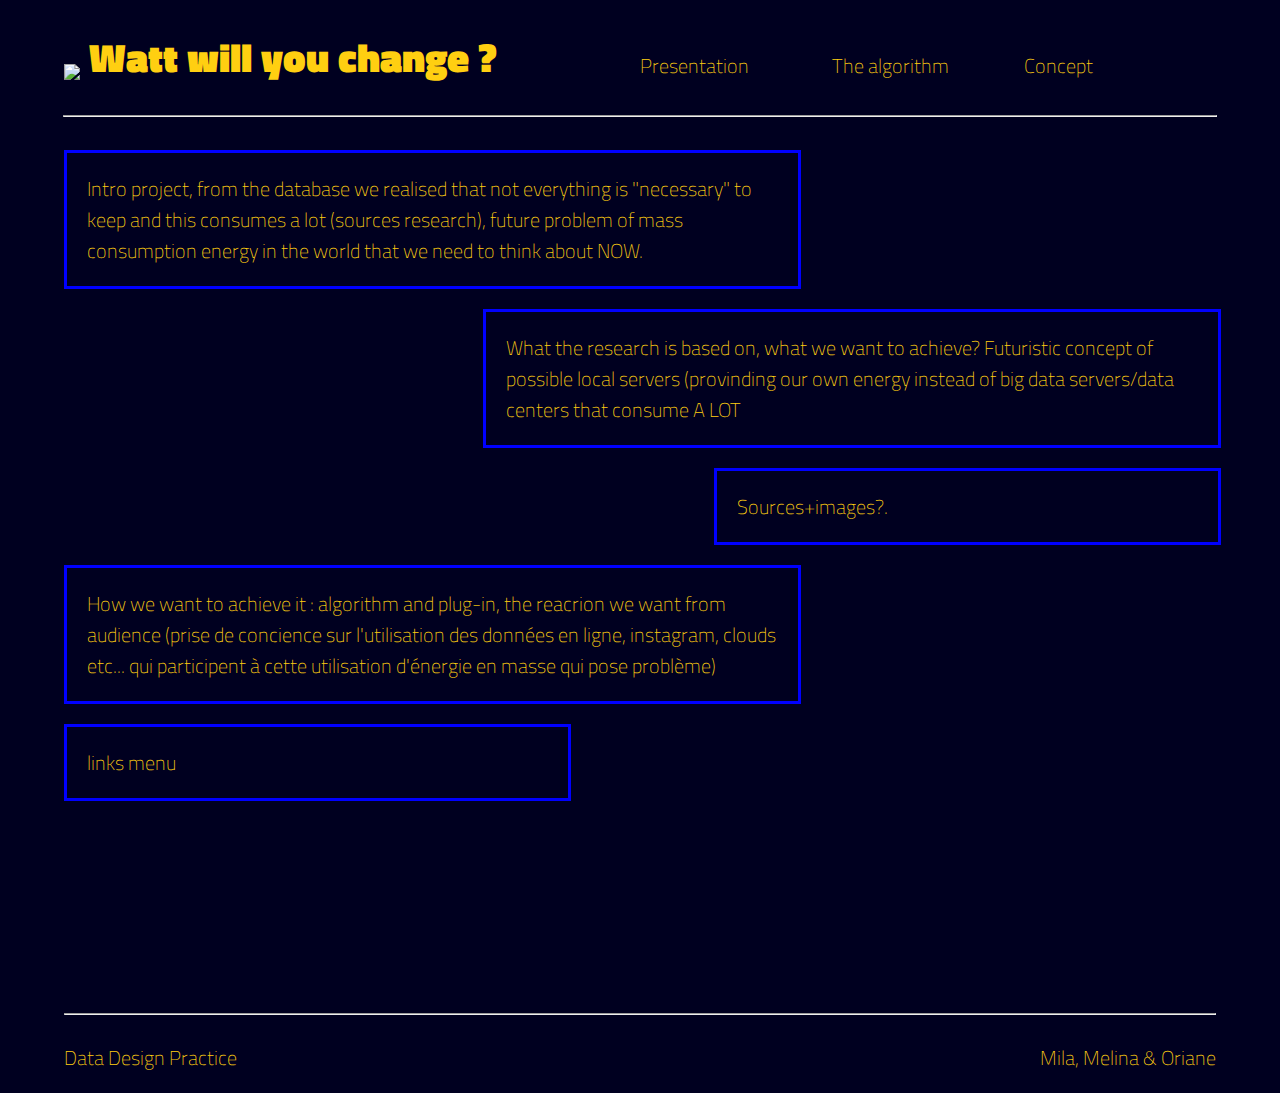
==== index.html @ 75c13708 "Add files via upload" ====
<!DOCTYPE html>
<html>

    <link rel="stylesheet" type="text/css" href="stylesheet.css">

<head>
    <script src="countup.js" type="text/javascript"></script>
    <link href="https://fonts.googleapis.com/css?family=Titillium+Web:700" rel="stylesheet"> 
    <title>Watt?</title>
</head>

<body>



<header>
<h1 style="margin-left: 5%"><img src="lightning.png" style="width: 50px;" align="middle"> <b>Watt will you change ?</b></h1>

<a href="index.html"><h3 style="position: absolute; top: 30px; left:50%">Presentation</h3></a>
<a href="algorithm.html"><h3 style="position: absolute; top: 30px; left:65%">The algorithm</h3></a>
<a href="plugin.html"><h3 style="position: absolute; top: 30px; left:80%">Concept</h3></a>


<hr style="color: #ffcf11; width: 90%">

</header>



	<div class="container">


        <div class="box">
        <h3 style="font-weight: lighter;"> Intro project, from the database we realised that not everything is "necessary" to keep and this consumes a lot (sources research), future problem of mass consumption energy in the world that we need to think about NOW.</h3></div>     


    	<div class="box2">
    	<h3 style="font-weight: lighter"> What the research is based on, what we want to achieve? Futuristic concept of possible local servers (provinding our own energy instead of big data servers/data centers that consume A LOT</h3></div>


        <div class="box2" style="width: 40%; margin-top: 20px; left: 56.4%">
        <h3 style="font-weight: lighter;">Sources+images?.</h3></div>


    	<div class="box3">
        <h3 style="font-weight: lighter;"> How we want to achieve it : algorithm and plug-in, the reacrion we want from audience (prise de concience sur l'utilisation des données en ligne, instagram, clouds etc... qui participent à cette utilisation d'énergie en masse qui pose problème) </h3></div>

       
        <div class="box3" style="width: 40%;">
        <h3 style="font-weight: lighter;">links menu</h3></div>

        <br>
        <br>
        <br>
        <br>
        <br>
        <br>
        <br>
        <br>
        <br>
        <br>
        <br>
        <br>


    


<footer>

    <hr style="color: #ffcf11;">
    <h3 style="position: absolute;"> Data Design Practice </h3>
    <h3 style="right:0; position: absolute;">Mila, Melina & Oriane</h3>
    
</footer>


</div>




        




</body>



</html>
---- stylesheet.css ----
body {
	background-color: #000020; 
	font-family: 'Raleway', sans-serif; 
	font-size: 15px; 
	color: #ffcf11;
}

h1 {
	font-family: 'Titillium Web', sans-serif;
	font-size: 40px; 
	color: #ffcf11;
}

h2 { 
	font-family: 'Raleway', sans-serif; 
	font-size: 40px; 
	color: #ffcf11;
}

h3 {
	font-family: 'Titillium Web', sans-serif; 
	font-size: 20px; 
	color: #ffcf11;
	font-weight: lighter;
}

h4 {
	font-family: 'Titillium Web', sans-serif; 
	font-size: 120px; 
	color: #ffcf11;
	font-weight: lighter;
	text-align: center;
}

header{
  position: fixed;
  left: 0;
  top: 0px;
  width: 100%;
  height: 130px;
  background-color: #000020; 
  z-index: 1;
}

footer{
  bottom: 0;
  width: 100%;
  text-align: left;
  height: 80px;
}

a{
  text-decoration: none;
}



.box {
  position: relative;
  width: 60%;
  border: 3px solid blue;
  padding-top: 0px;
  padding-left: 20px;
  padding-right: 20px;
  margin: 0px;
}

.box2 {
  position: relative;
  padding-left: 20px;
  padding-right: 20px;
  left: 36.4%;
  width: 60%;
  border: 3px solid blue;
  right:0;
  margin-top: 20px;
}

.box3 {
  position: relative;
  padding-left: 20px;
  padding-right: 20px;
  width:60%;
  border: 3px solid blue;
  margin-top: 20px;
  
}

.container {
  position: absolute;
  left: 5%;
  width: 90%;
  top: 150px;
}
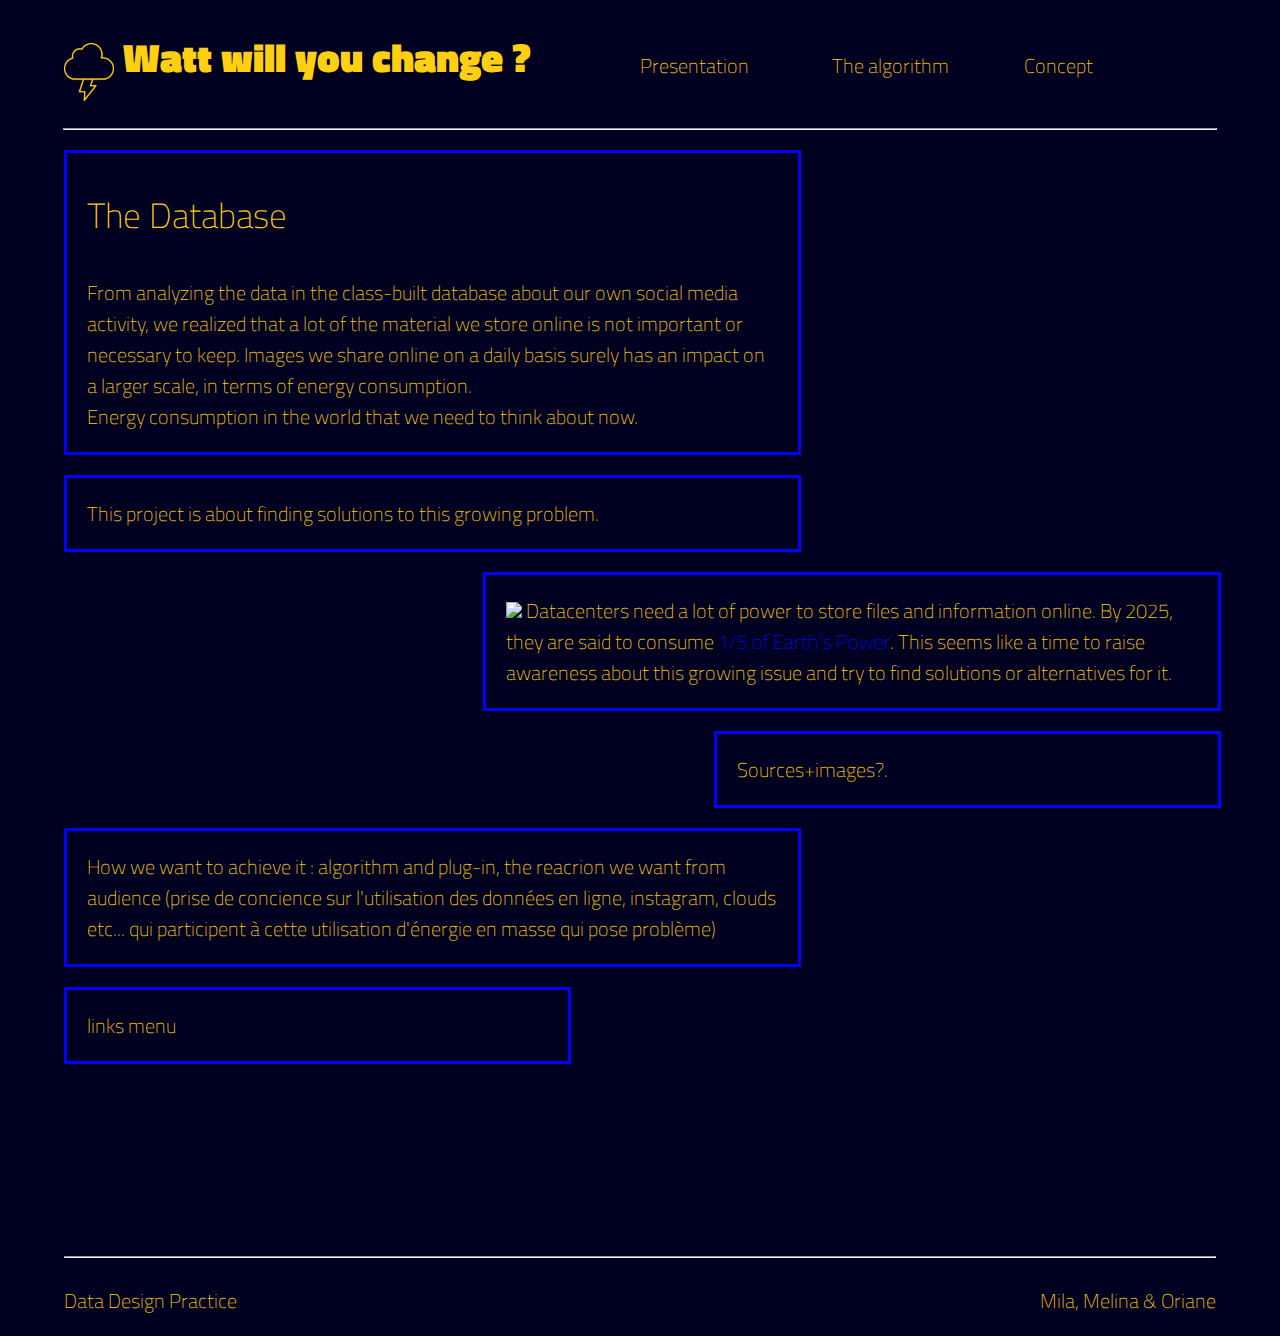
==== commit d5cad9b3: "Add files via upload" ====
--- a/index.html
+++ b/index.html
@@ -30,23 +30,24 @@
 	<div class="container">
 
 
-        <div class="box">
-        <h3 style="font-weight: lighter;"> Intro project, from the database we realised that not everything is "necessary" to keep and this consumes a lot (sources research), future problem of mass consumption energy in the world that we need to think about NOW.</h3></div>     
+        <div class="box"><h3 style="font-weight: lighter; font-size:35px; padding: 0px;">The Database</h3>
+        <h3 style="font-weight: lighter;">From analyzing the data in the class-built database about our own social media activity, we realized that a lot of the material we store online is not important or necessary to keep. Images we share online on a daily basis surely has an impact on a larger scale, in terms of energy consumption. <br> Energy consumption in the world that we need to think about now. </h3></div>
+        <div class="box" style="top:20px;"><h3>This project is about finding solutions to this growing problem.</h3></div>     
 
 
-    	<div class="box2">
-    	<h3 style="font-weight: lighter"> What the research is based on, what we want to achieve? Futuristic concept of possible local servers (provinding our own energy instead of big data servers/data centers that consume A LOT</h3></div>
+    	<div class="box2" style="top: 20px">
+    	<h3 style="font-weight: lighter"> <img src="datacenter.jpg" style="width: 100%; bottom: 20px"> Datacenters need a lot of power to store files and information online. By 2025, they are said to consume <a href="https://data-economy.com/data-centres-world-will-consume-1-5-earths-power-2025/">1/5 of Earth's Power</a>. This seems like a time to raise awareness about this growing issue and try to find solutions or alternatives for it.</h3></div>
 
 
-        <div class="box2" style="width: 40%; margin-top: 20px; left: 56.4%">
+        <div class="box2" style="width: 40%; margin-top: 20px; left: 56.4%; top: 20px;">
         <h3 style="font-weight: lighter;">Sources+images?.</h3></div>
 
 
-    	<div class="box3">
+    	<div class="box3" style="top: 20px;">
         <h3 style="font-weight: lighter;"> How we want to achieve it : algorithm and plug-in, the reacrion we want from audience (prise de concience sur l'utilisation des données en ligne, instagram, clouds etc... qui participent à cette utilisation d'énergie en masse qui pose problème) </h3></div>
 
        
-        <div class="box3" style="width: 40%;">
+        <div class="box3" style="width: 40%; top: 20px;">
         <h3 style="font-weight: lighter;">links menu</h3></div>
 
         <br>
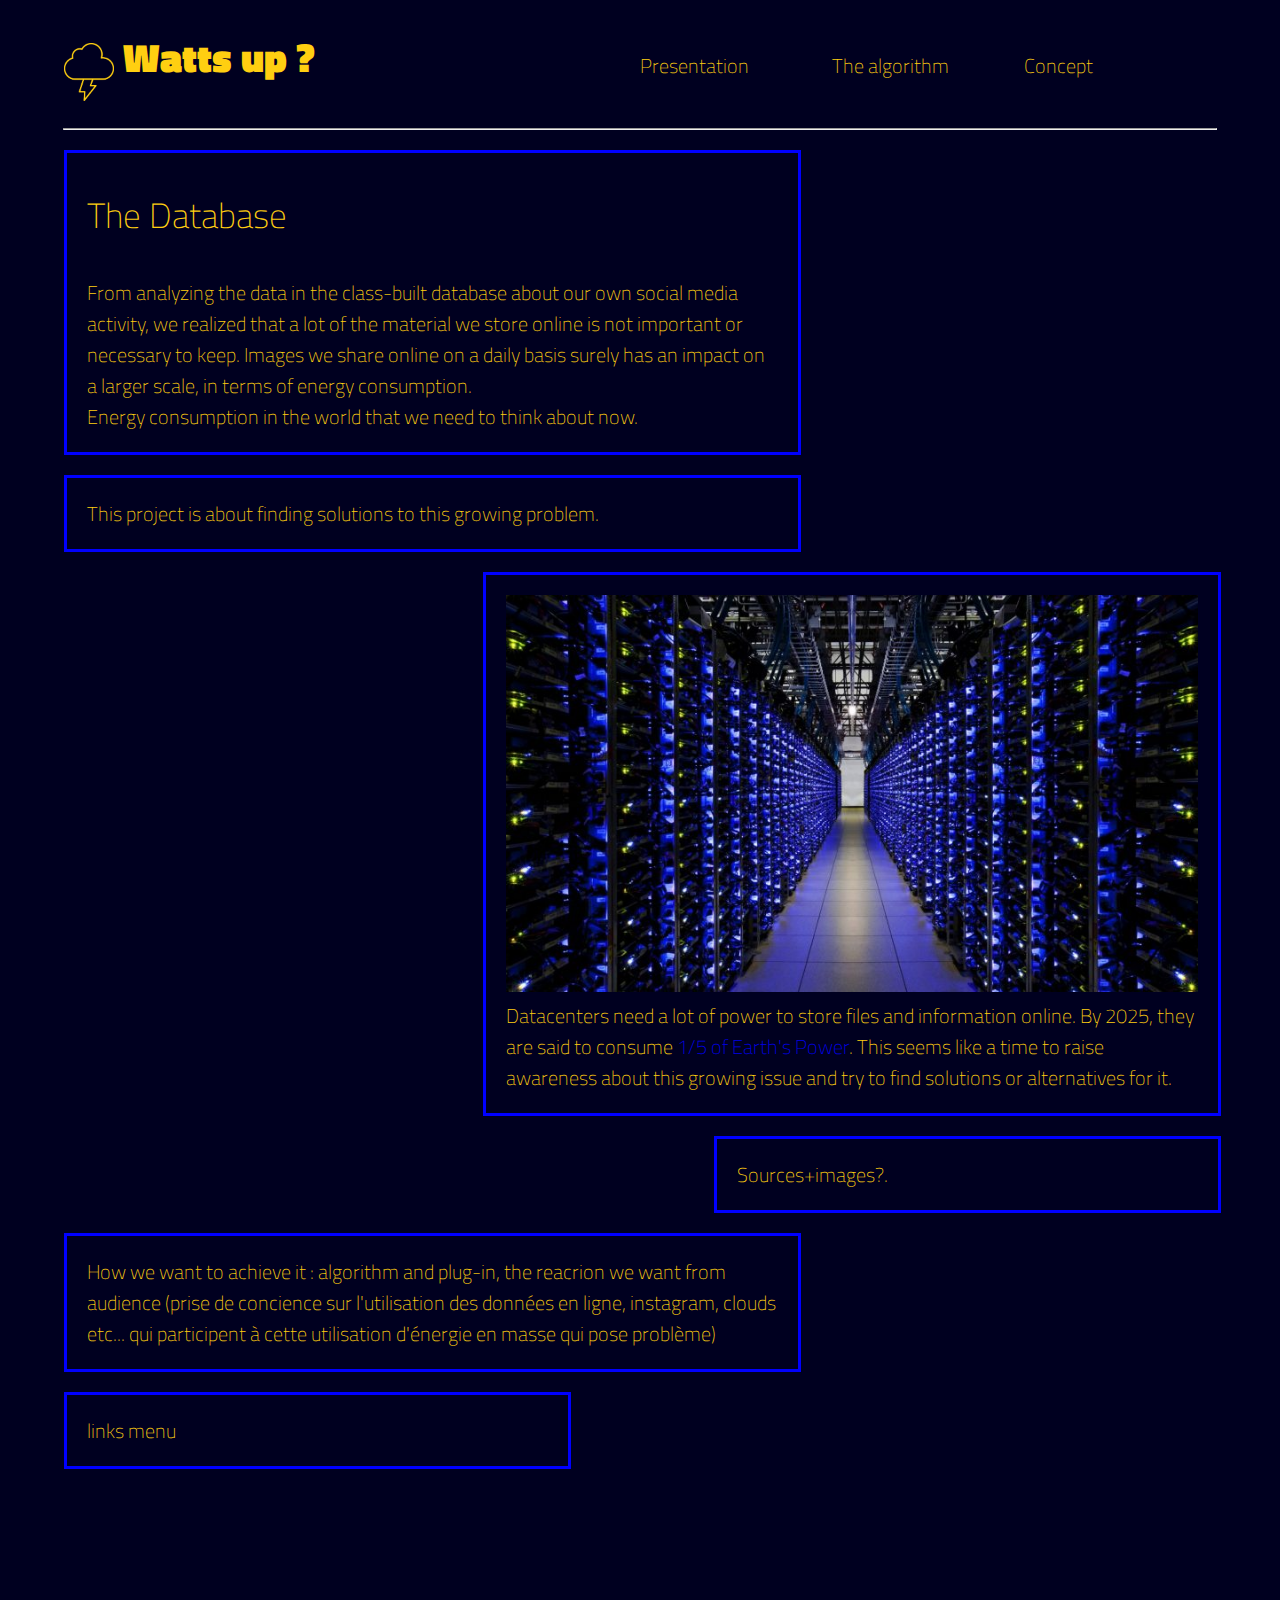
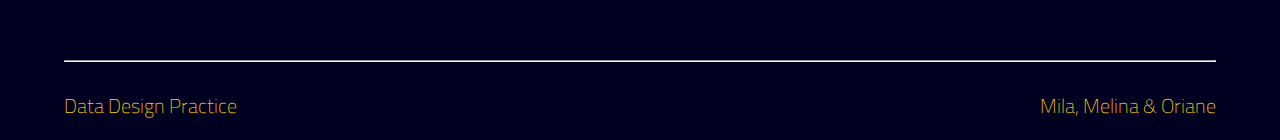
==== commit 7009bfbe: "Add files via upload" ====
--- a/index.html
+++ b/index.html
@@ -14,7 +14,7 @@
 
 
 <header>
-<h1 style="margin-left: 5%"><img src="lightning.png" style="width: 50px;" align="middle"> <b>Watt will you change ?</b></h1>
+<h1 style="margin-left: 5%"><img src="lightning.png" style="width: 50px;" align="middle"> <b>Watts up ?</b></h1>
 
 <a href="index.html"><h3 style="position: absolute; top: 30px; left:50%">Presentation</h3></a>
 <a href="algorithm.html"><h3 style="position: absolute; top: 30px; left:65%">The algorithm</h3></a>
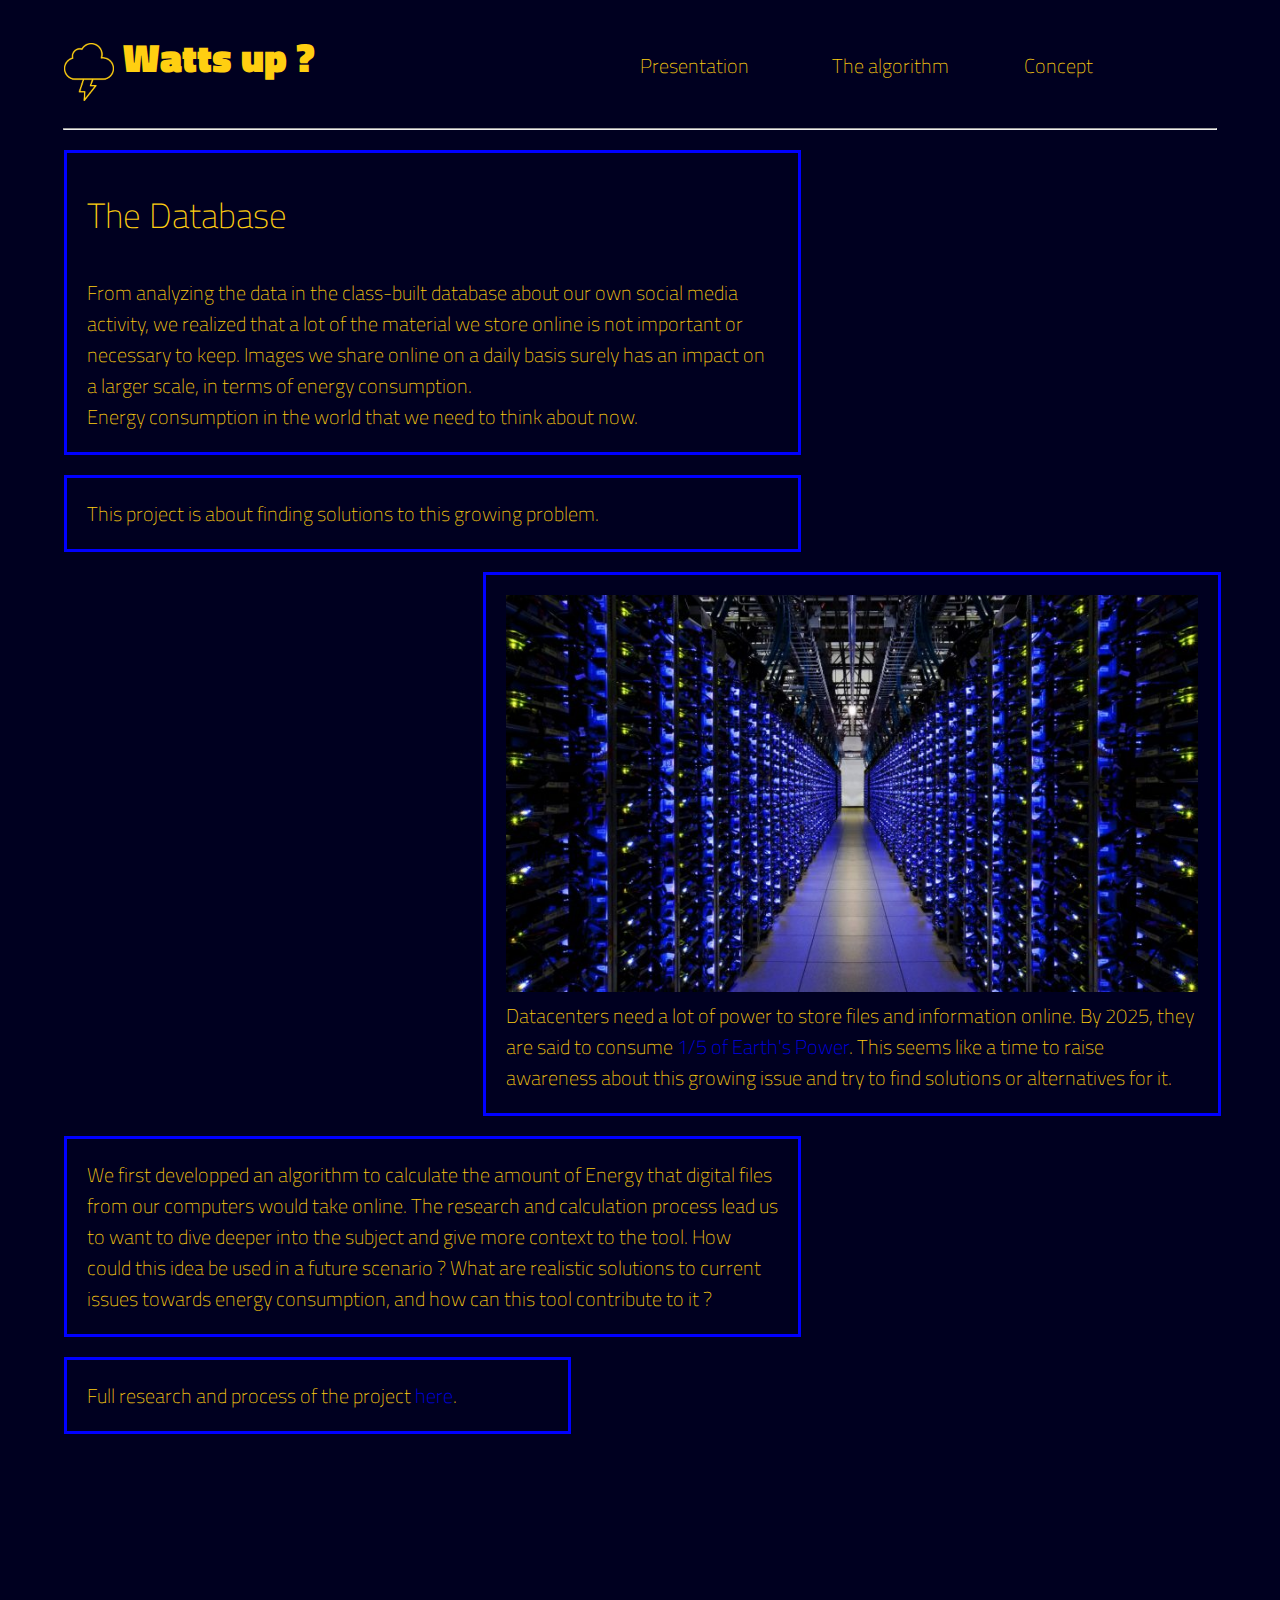
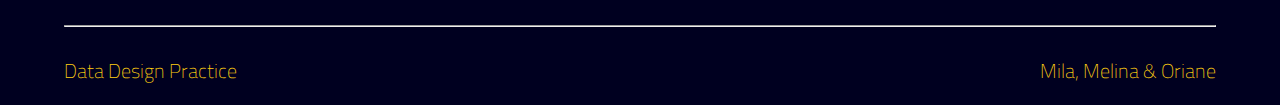
==== commit fdbec4ec: "Add files via upload" ====
--- a/index.html
+++ b/index.html
@@ -39,16 +39,13 @@
     	<h3 style="font-weight: lighter"> <img src="datacenter.jpg" style="width: 100%; bottom: 20px"> Datacenters need a lot of power to store files and information online. By 2025, they are said to consume <a href="https://data-economy.com/data-centres-world-will-consume-1-5-earths-power-2025/">1/5 of Earth's Power</a>. This seems like a time to raise awareness about this growing issue and try to find solutions or alternatives for it.</h3></div>
 
 
-        <div class="box2" style="width: 40%; margin-top: 20px; left: 56.4%; top: 20px;">
-        <h3 style="font-weight: lighter;">Sources+images?.</h3></div>
-
 
     	<div class="box3" style="top: 20px;">
-        <h3 style="font-weight: lighter;"> How we want to achieve it : algorithm and plug-in, the reacrion we want from audience (prise de concience sur l'utilisation des données en ligne, instagram, clouds etc... qui participent à cette utilisation d'énergie en masse qui pose problème) </h3></div>
+        <h3 style="font-weight: lighter;">We first developped an algorithm to calculate the amount of Energy that digital files from our computers would take online. The research and calculation process lead us to want to dive deeper into the subject and give more context to the tool. How could this idea be used in a future scenario ? What are realistic solutions to current issues towards energy consumption, and how can this tool contribute to it ?</h3></div>
 
        
         <div class="box3" style="width: 40%; top: 20px;">
-        <h3 style="font-weight: lighter;">links menu</h3></div>
+        <h3 style="font-weight: lighter;">Full research and process of the project <a href="https://docs.google.com/document/d/1PHPtGbBAEGOXP_Zv4ZS8H8__CLCT7mfAe1dHQfUHq6E/edit?usp=sharing"> here</a>.</h3></div>
 
         <br>
         <br>
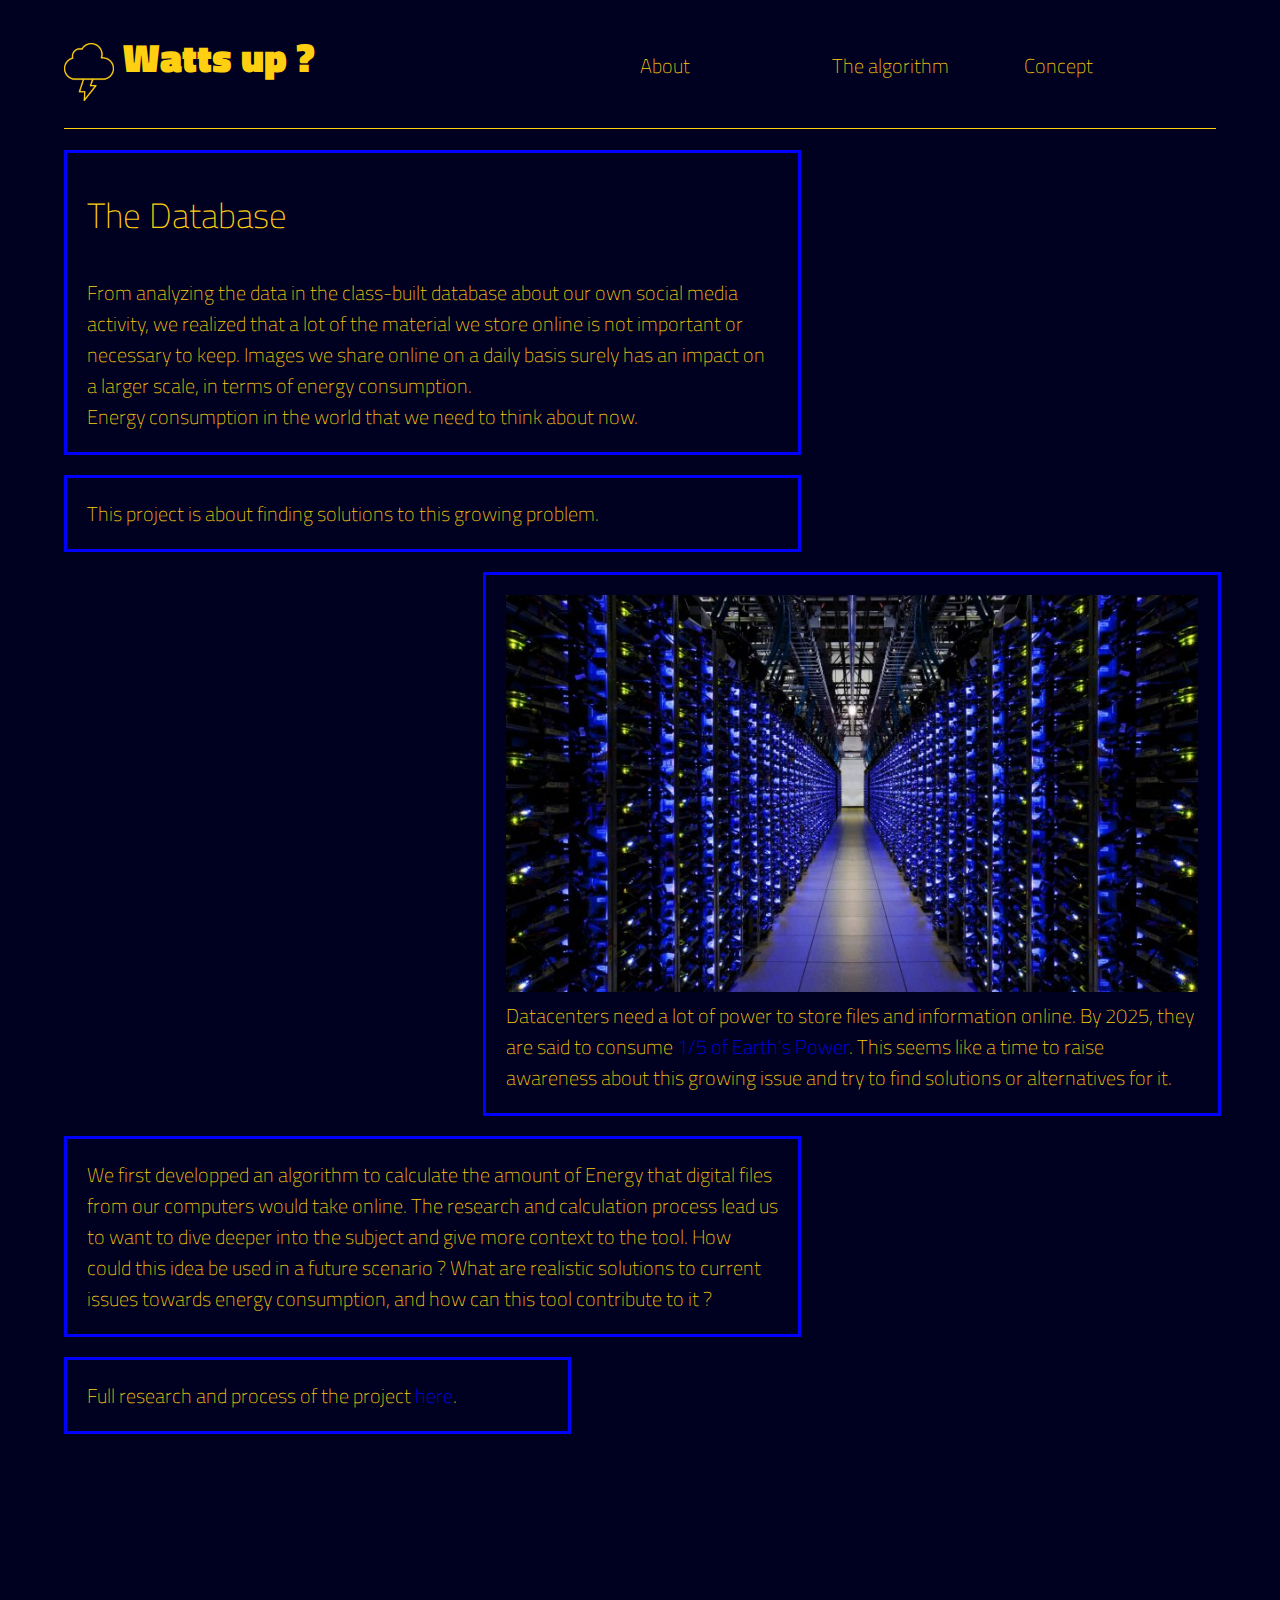
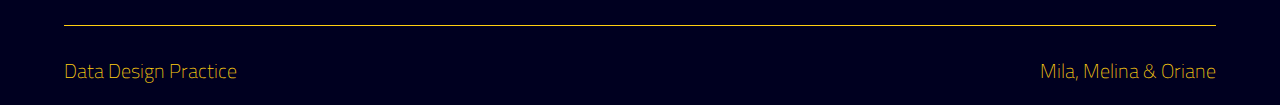
==== commit 8ba60411: "Update index.html" ====
--- a/index.html
+++ b/index.html
@@ -16,12 +16,12 @@
 <header>
 <h1 style="margin-left: 5%"><img src="lightning.png" style="width: 50px;" align="middle"> <b>Watts up ?</b></h1>
 
-<a href="index.html"><h3 style="position: absolute; top: 30px; left:50%">Presentation</h3></a>
+<a href="index.html"><h3 style="position: absolute; top: 30px; left:50%">About</h3></a>
 <a href="algorithm.html"><h3 style="position: absolute; top: 30px; left:65%">The algorithm</h3></a>
 <a href="plugin.html"><h3 style="position: absolute; top: 30px; left:80%">Concept</h3></a>
 
 
-<hr style="color: #ffcf11; width: 90%">
+<hr style="border-color: #ffcf11; width: 90%">
 
 </header>
 
@@ -87,4 +87,4 @@
 
 
 
-</html>+</html>
--- a/stylesheet.css
+++ b/stylesheet.css
@@ -13,7 +13,7 @@
 
 h2 { 
 	font-family: 'Raleway', sans-serif; 
-	font-size: 40px; 
+	font-size: 70px; 
 	color: #ffcf11;
 }
 
@@ -31,6 +31,8 @@
 	font-weight: lighter;
 	text-align: center;
 }
+
+
 
 header{
   position: fixed;
@@ -53,6 +55,10 @@
   text-decoration: none;
 }
 
+
+hr { height: 1px;
+    border: 0; border-top: 1px solid #ffcf11;
+    padding: 0; }
 
 
 .box {
@@ -93,7 +99,37 @@
   top: 150px;
 }
 
+input[type=file] {
+  cursor: pointer;
+  width: 180px;
+  height: 34px;
+  overflow: hidden;
+}
+
+input[type=file]:before {
+  width: 158px;
+  height: 32px;
+  font-size: 16px;
+  line-height: 32px;
+   color: #000020;
+  content: 'Select your files';
+  display: inline-block;
+  background: #ffcf11;
+  border: 1px solid #000;
+  padding: 0 10px;
+  text-align: center;
+  font-family: 'Titillium Web', sans-serif; 
+  
+  
+}
+
+input[type=file]::-webkit-file-upload-button {
+  visibility: hidden;
+  
+}
 
 
 
 
+
+
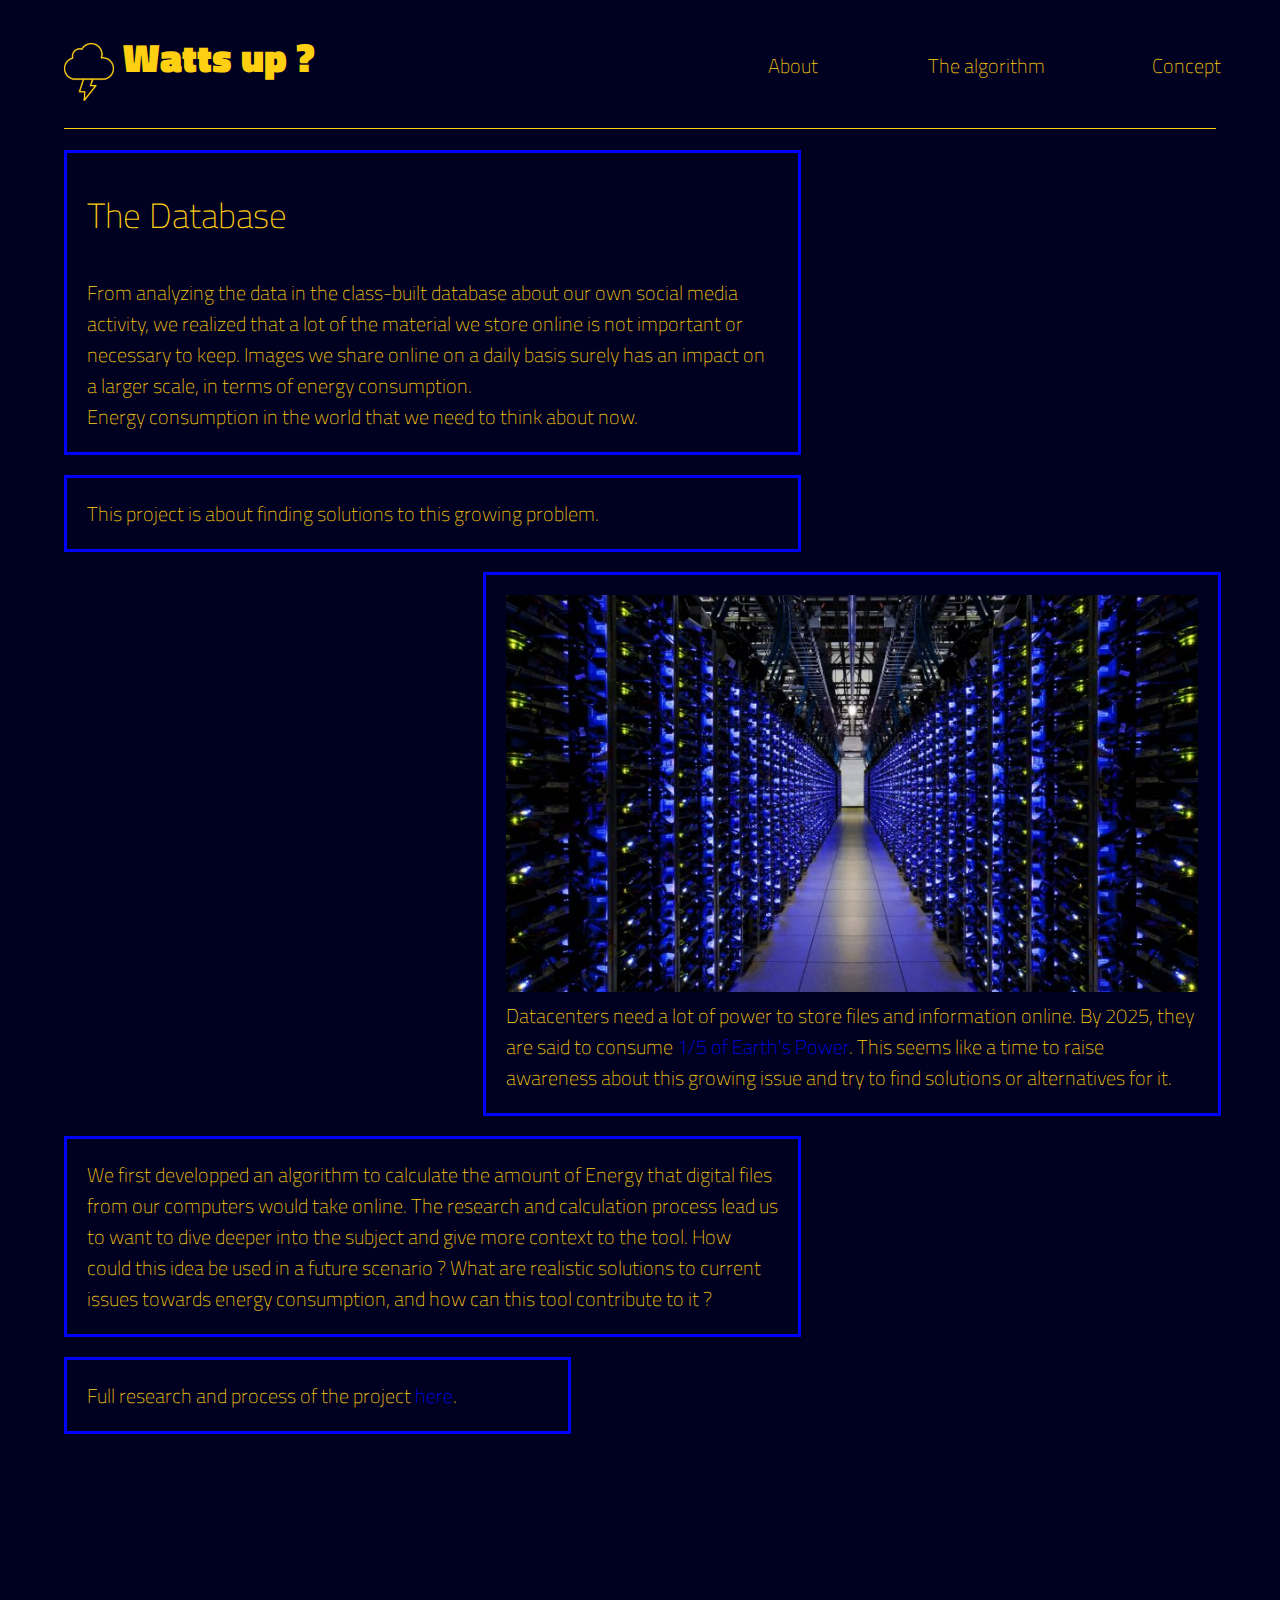
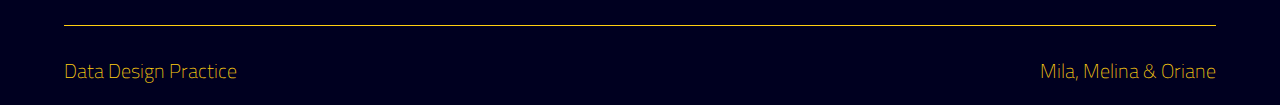
==== commit ff56ad2c: "Update index.html" ====
--- a/index.html
+++ b/index.html
@@ -16,9 +16,9 @@
 <header>
 <h1 style="margin-left: 5%"><img src="lightning.png" style="width: 50px;" align="middle"> <b>Watts up ?</b></h1>
 
-<a href="index.html"><h3 style="position: absolute; top: 30px; left:50%">About</h3></a>
-<a href="algorithm.html"><h3 style="position: absolute; top: 30px; left:65%">The algorithm</h3></a>
-<a href="plugin.html"><h3 style="position: absolute; top: 30px; left:80%">Concept</h3></a>
+<a href="index.html"><h3 style="position: absolute; top: 30px; left:60%">About</h3></a>
+<a href="algorithm.html"><h3 style="position: absolute; top: 30px; left:72.5%">The algorithm</h3></a>
+<a href="plugin.html"><h3 style="position: absolute; top: 30px; left:90%">Concept</h3></a>
 
 
 <hr style="border-color: #ffcf11; width: 90%">
